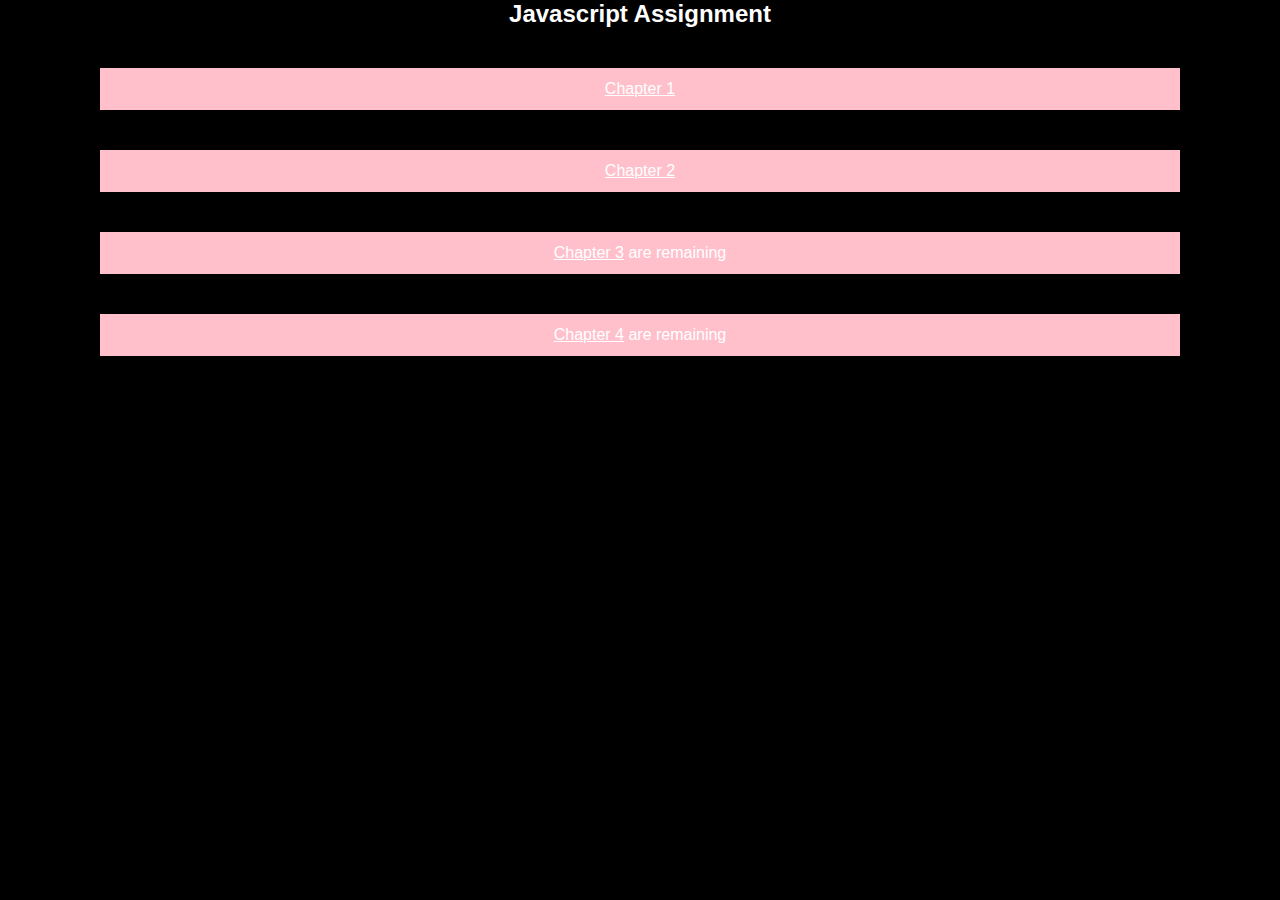
==== index.html @ e30ded39 "initial commit" ====
<!DOCTYPE html>
<html lang="en">
<head>
    <meta charset="UTF-8">
    <meta name="viewport" content="width=device-width, initial-scale=1.0">
    <title> J-S Assignment </title>
    <link rel="stylesheet" href="./styles.css">
</head>
<body>
    <div class="div1">
        <h2>Javascript Assignment</h2>
        <div class="chapter1">
            <p>
               <a href="./Chapter 1/index.html">Chapter 1</a> 
            </p>
        </div>
        <div class="chapter1">
            <p>
               <a href="./chapter 2/index.html">Chapter 2</a> 
            </p>
        </div>
        <div class="chapter1">
            <p>
               <a href="#">Chapter 3</a> are remaining
            </p>
        </div>
        <div class="chapter1">
            <p>
               <a href="#">Chapter 4</a>  are remaining
            </p>
        </div>

    </div>
</body>
</html>
---- styles.css ----
*{
    margin: 0;
    padding: 0;
    font-family: sans-serif;
    color: white;
}
.div1{
    text-align: center;
    background: black;
    height: 100vh;
}
.div1 .chapter1{
    margin-top:40px;
    color: white;
    background: pink;
    margin-left: 100px;
    margin-right: 100px;
    height: 30px;
    padding-top: 12px;
}
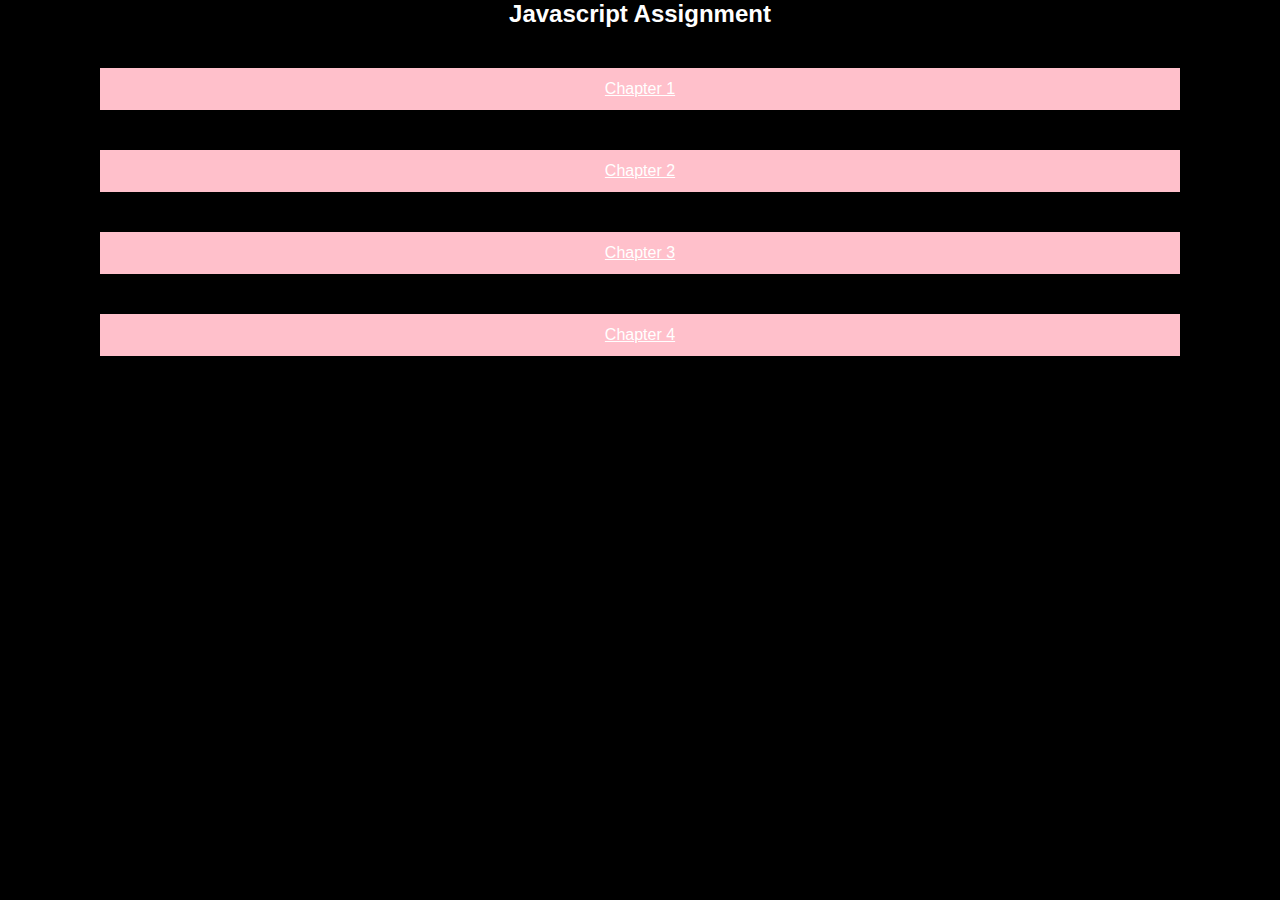
==== commit b6fa9ac2: "new chapters added" ====
--- a/index.html
+++ b/index.html
@@ -21,12 +21,12 @@
         </div>
         <div class="chapter1">
             <p>
-               <a href="#">Chapter 3</a> are remaining
+               <a href="./Chapter 3/index.html">Chapter 3</a>
             </p>
         </div>
         <div class="chapter1">
             <p>
-               <a href="#">Chapter 4</a>  are remaining
+               <a href="./Chapter 4/index.html">Chapter 4</a>
             </p>
         </div>
 
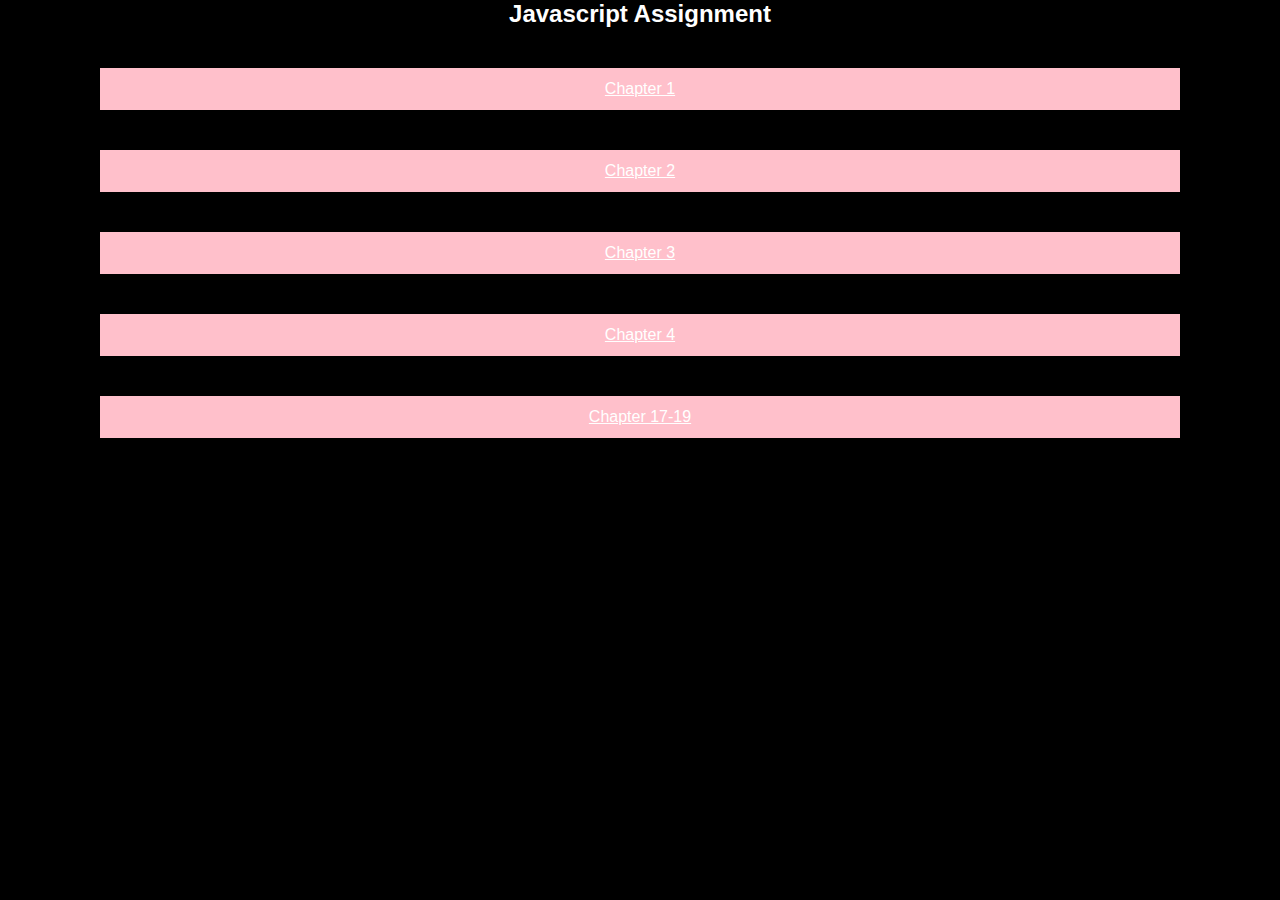
==== commit 2160f3a3: "script updated" ====
--- a/index.html
+++ b/index.html
@@ -29,7 +29,11 @@
                <a href="./Chapter 4/index.html">Chapter 4</a>
             </p>
         </div>
-
+        <div class="chapter1">
+            <p>
+               <a href="./Chapter 17-19/index.html">Chapter 17-19</a>
+            </p>
+        </div>
     </div>
 </body>
 </html>